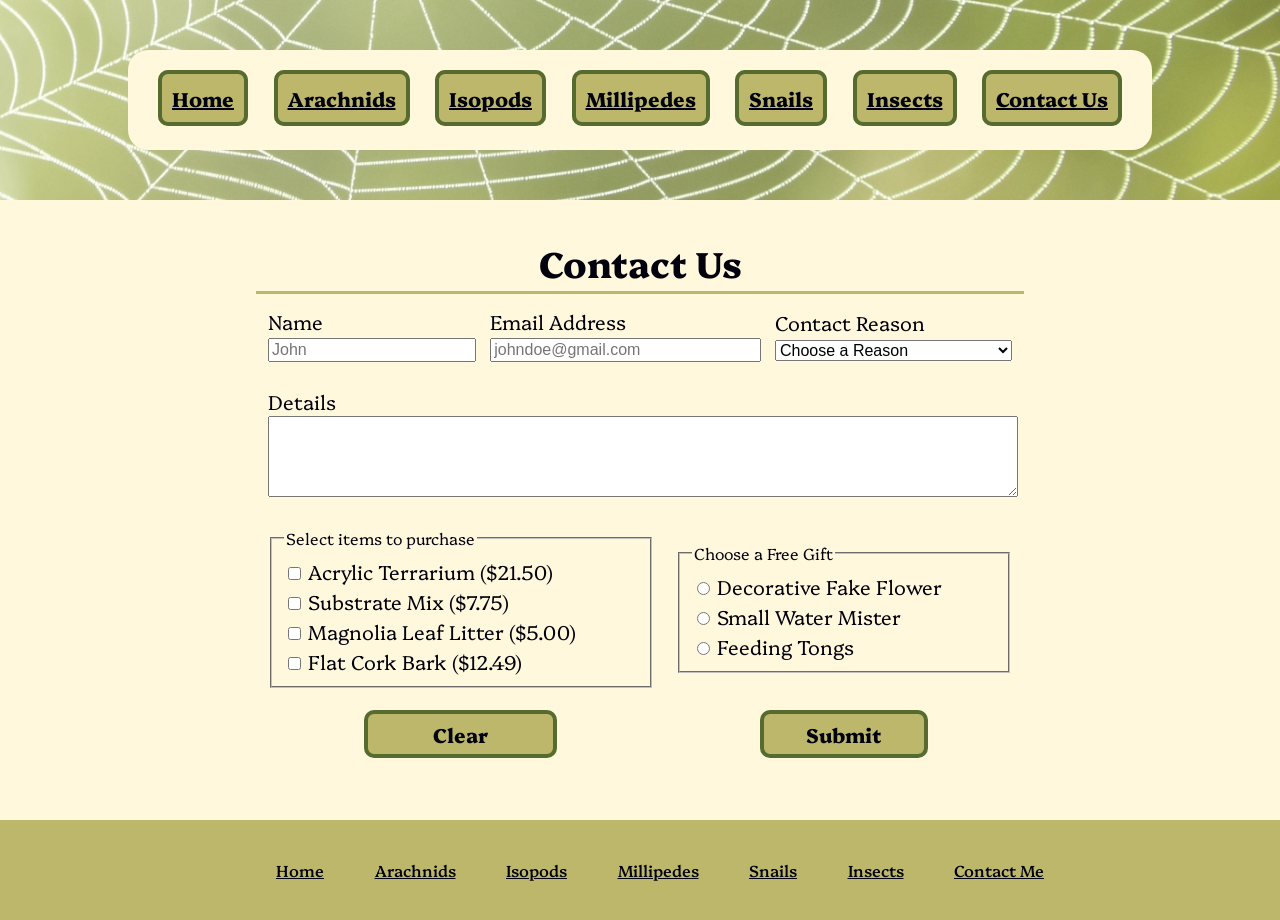
==== contactUs.html @ 62b7d374 "Add files via upload uploaded contactUs.html replaced index.html to include links to the new page" ====
<!DOCTYPE html>
<html lang="en-US">
    <head>
        <meta charset="UTF-8">
        <meta name="viewport" content="width=device-width, initial-scale=1.0">
        <meta name="keywords" content="Insects, spider, tarantula, scorpion, isopods, millipedes, snails">
        <meta name="description" content="A guide for finding, catching, and raising various invertebrates.">
        <link rel="stylesheet" href="CSS/styles.css">
        <title>Contact Us</title>
    </head>

    <body>
        <header>
            <nav role="navigation" aria-label="main menu site navigation">
                <ul>
                    <li>
                        <a href="index.html" title="Home page" class="button">Home</a></li>
                    <li>
                        <a href="arachnids.html" title="Arachnids" class="button">Arachnids</a></li>
                    <li>
                        <a href="isopods.html" title="Isopods" class="button">Isopods</a></li>
                    <li>
                        <a href="millipedes.html" title="Millipedes" class="button">Millipedes</a></li>
                    <li>
                        <a href="snails.html" title="Snails" class="button">Snails</a></li>
                    <li>
                        <a href="insects.html" title="Insects" class="button">Insects</a></li>
                    <li>
                        <a href="contactUs.html" title="Contact form" class="button">Contact Us</a></li>
                </ul>
            </nav>
        </header>

        <main class="contact-us-main">
            <h1>Contact Us</h1>
            <form id="contact-form">
                <!-- used tables to style & organize form elements -->
                <table>
                    <tr>
                        <td>
                            <label for="name">Name</label>
                            <input id="name" name="name" type="text" placeholder="John">
                        </td>
                        <td>
                            <label for="email">Email Address</label>
                            <input id="email" name="email" type="text" placeholder="johndoe@gmail.com">
                        </td>
                        <td>
                            <label for="reason">Contact Reason</label>
                            <select name="contact-reason" id="reason">
                                <option value="" selected>Choose a Reason</option>
                                <option value="question">Ask a Question</option>
                                <option value="purchase">Purchase Supplies</option>
                                <option value="bug">Report a Bug</option>
                                <option value="wrong-info">Correct Wrong Info</option>
                                <option value="other">Other</option>
                            </select>
                        </td>
                    </tr>
                </table>
                <table>
                    <tr>
                        <td>
                            <label for="comments">Details</label>
                            <textarea id="comments" rows="5"></textarea>
                        </td>
                    </tr>
                </table>
                <table>
                    <tr>
                        <td>
                            <fieldset id="order-checkbox">
                                <legend>Select items to purchase</legend>
            
                                <input type="checkbox" id="terrarium" name="order" value="21.50">
                                <label for="terrarium">Acrylic Terrarium ($21.50)</label>
            
                                <input type="checkbox" id="substrate" name="order" value="7.75">
                                <label for="substrate">Substrate Mix ($7.75)</label>
            
                                <input type="checkbox" id="leaf" name="order" value="5.00">
                                <label for="leaf">Magnolia Leaf Litter ($5.00)</label>
            
                                <input type="checkbox" id="bark" name="order" value="12.49">
                                <label for="bark">Flat Cork Bark ($12.49)</label>
                            </fieldset>
                        </td>
                        <td>
                            <fieldset id="gift-radio">
                                <legend>Choose a Free Gift</legend>
                                <input type="radio" id="flower" name="gift" value="flower">
                                <label for="flower">Decorative Fake Flower</label>
            
                                <input type="radio" id="mister" name="gift" value="mister">
                                <label for="mister">Small Water Mister</label>
            
                                <input type="radio" id="tongs" name="gift" value="tongs">
                                <label for="tongs">Feeding Tongs</label>
                            </fieldset>
                        </td>
                    </tr>
                    <tr>
                        <td>
                            <input type="reset" class="button" id="clear-bttn" value="Clear"></td>
                        <td>
                            <input type="submit" class="button" id="submit-bttn" value="Submit"></td>
                    </tr>
                </table>
            </form>

            <p hidden id="order-total"></p>
        </main>

        <footer>
            <ul>
                <li>
                    <a href="index.html" title="Home page" class="link">Home</a></li>
                <li>
                    <a href="arachnids.html" title="Arachnids" class="link">Arachnids</a></li>
                <li>
                    <a href="isopods.html" title="Isopods" class="link">Isopods</a></li>
                <li>
                    <a href="millipedes.html" title="Millipedes" class="link">Millipedes</a></li>
                <li>
                    <a href="snails.html" title="Snails" class="link">Snails</a></li>
                <li>
                    <a href="insects.html" title="Insects" class="link">Insects</a></li>
                <li>
                    <a href="contact.html" title="Contact form" class="link">Contact Me</a></li>
            </ul>
        </footer>

        <script src="JavaScript/formValidation.js"></script>
    </body>  
</html>
---- CSS/styles.css ----
/* ********** SITE COLORS **********
** #02020E (Black)
** #eb5e5e (Light Red)
** DarkRed
** Snow
** Cornsilk
** #DDA15E (Orange)
** #BC6C25 (Dark Orange)
** Khaki
** DarkKhaki
** DarkOliveGreen
** ********** FONTS ********** 
** Platypi, 300-800, 0-1 */ 

/* ********** FONTS *********** */
@import url('https://fonts.googleapis.com/css2?family=Platypi:ital,wght@0,300..800;1,300..800&display=swap');

/* ********** SITEWIDE STYLING ********** */
body {
    background-color: cornsilk;
    color: #02020E;
    font: 300 16px/1.5 Platypi, serif;
    /* centers entire page in viewport */
    margin: 0 auto;
    width: 100%;
}
header {
    width: 100%;
    height: 200px;
    background-image: url("../Images/spiderweb_5500w.png");
    background-size: cover;
    background-repeat: no-repeat;
}
main {
    width: 75%;
    margin: 0 auto;
}

h1 {
    font: 800 36px/1.5 Platypi, serif;
    text-align: center;
    margin-top: 35px;
    margin-bottom: 0;
    /* underline */
    padding-bottom: 2px;
    border-bottom: 3px solid darkkhaki;
}
h2 {
    font: 600 28px/1.5 Platypi, serif;
    margin-top: 24px; 
    margin-bottom: 0;
}
h3 {
    font: 500 24px/1.5 Platypi, serif;
    margin-top: 20px;
    margin-bottom: 0;
}
p {
    margin: 5px 0 10px 0;
}

/* SITE WIDE CLASSES */
.flex {
    /* turns container into a flexbox */
    display: flex;
    width: 100%;
}
.center {
    text-align: center;
    margin: 0 auto;
}
/* ********** MAIN SITE NAVIGATION ********** */
nav li, footer li { 
    /* removes li bullets */
    list-style-type: none;
}
nav {
    /* reference for nav ul */
    position: relative;
    height: 200px;
    width: 100%;
}
nav ul {
    /* puts li on one line */
    display: flex;
    /* background styling */
    width: 80%;
    height: 100px;
    background-color: cornsilk;
    border-radius: 20px;
    /* interal padding to push li from the edges*/
    box-sizing: border-box;
    padding: 30px;
    /* centers entire ul within header */
    margin: 0; /* removes default margins */
    position: absolute;
    top: 50%;
    left: 50%;
    transform: translate(-50%, -50%);
    /* horizontally centers li within ul */
    justify-content: space-between;
    /* vertically centers li within ul */
    align-items: center;
}
/* header button styling */
.button{
    /* adds internal padding to navigation links to create buttons */
    box-sizing: border-box;
    padding: 10px;
    background-color: darkkhaki;
    margin: 0;
    /* styles button border */
    border: 4px solid darkolivegreen;
    /* styles button text */
    font: 800 20px/1 Platypi, serif;
    color: #02020E;
    border-radius: 10px;
}
/* header link states */
.button:hover {
    background-color: #DDA15E;
    border-color: #BC6C25;
    color: #02020E;
}
.button:visited {
    background-color: khaki;
    border-color: darkkhaki;
    color: darkolivegreen;

}
.button:focus {
    background-color: #eb5e5e;
    border: 3px solid darkred;
    color: #02020E;
    padding: 9px;
    font-size: 19px;
}

footer {
    /* reference for footer ul */
    position: relative;
    width: 100%;
    height: 100px;
    background-color: darkkhaki;
    clear: both;
    margin-top: 50px;
}
footer ul {
    display: flex;
    width: 60%;
    /* centers ul in footer */
    margin: 0; /* removes default margins */
    position: absolute;
    top: 50%;
    left: 50%;
    transform: translate(-50%, -50%);
    /* horizontally centers li within ul */
    justify-content: space-between;
    /* vertically centers li within ul */
    align-items: center;
}
/* footer link states */
.link {
    font: 500 16px/1 Platypi, serif;
    color: #02020E;
}
.link:hover {
    color: darkred;
}
.link:visited {
    color: darkolivegreen;
}
.link:focus {
    color: #BC6C25;
}

/* ********** INDEX.HTML STYLING ********** */
/* CATETORIES - ARACHNIDS SECTION */
.flex img {
    /* allows flex item to shrink smaller than actual image size */
    min-width: 0;
    /* maintains aspect ratio */
    height: auto;
    /* adds margins between images */
    margin-right: 10px;
}
.flex img:nth-child(3){
    /* ensures images touch both edges of container */
    margin-right: 0;
}
.arachnid_section {
    /* removes extra gap between Arachnids <h3> and Critter Categories <h2> */
    margin-top: -12px;
}

/* CATEGORIES - ISOPODS & INSECTS SECTIONS */
.float_left {
    float: left;
    margin-right: 15px;
    margin-top: 12px;
}
section[title="Insects"] {
    /* clears the following section of the float */
    clear: left;
}
.isopods_h3, .insects_h3 {
    /* moves h3 lower for floated images */
    margin-bottom: -10px;
}
section[title="Insects"]::after {
    /* CLEARFIX: makes container fit floated mantis image b/c text is smaller */
    content: "";
    display: table;
    clear: both;
}

/* ********** CONTACT FORM STYLING ********** */
label {
    font-size: 20px;
}
input, select {
    font-size: 16px; 
}
textarea, input[type="text"], select {
    width: 100%;
}
input[type="submit"], input[type="reset"] {
    width: 50%;
    display: block;
    margin: 0 auto;
}

table {
    width: 100%;
}
td {
    box-sizing: border-box;
    padding: 10px;
}


#order-checkbox > label::after,
#gift-radio > label::after {
    /* forces each label onto it's own line*/
    content: "";
    display: block;
}

.contact-us-main {
    width: 60%;
}

#order-total {
    font-size: 20px;
    text-align: center;
}
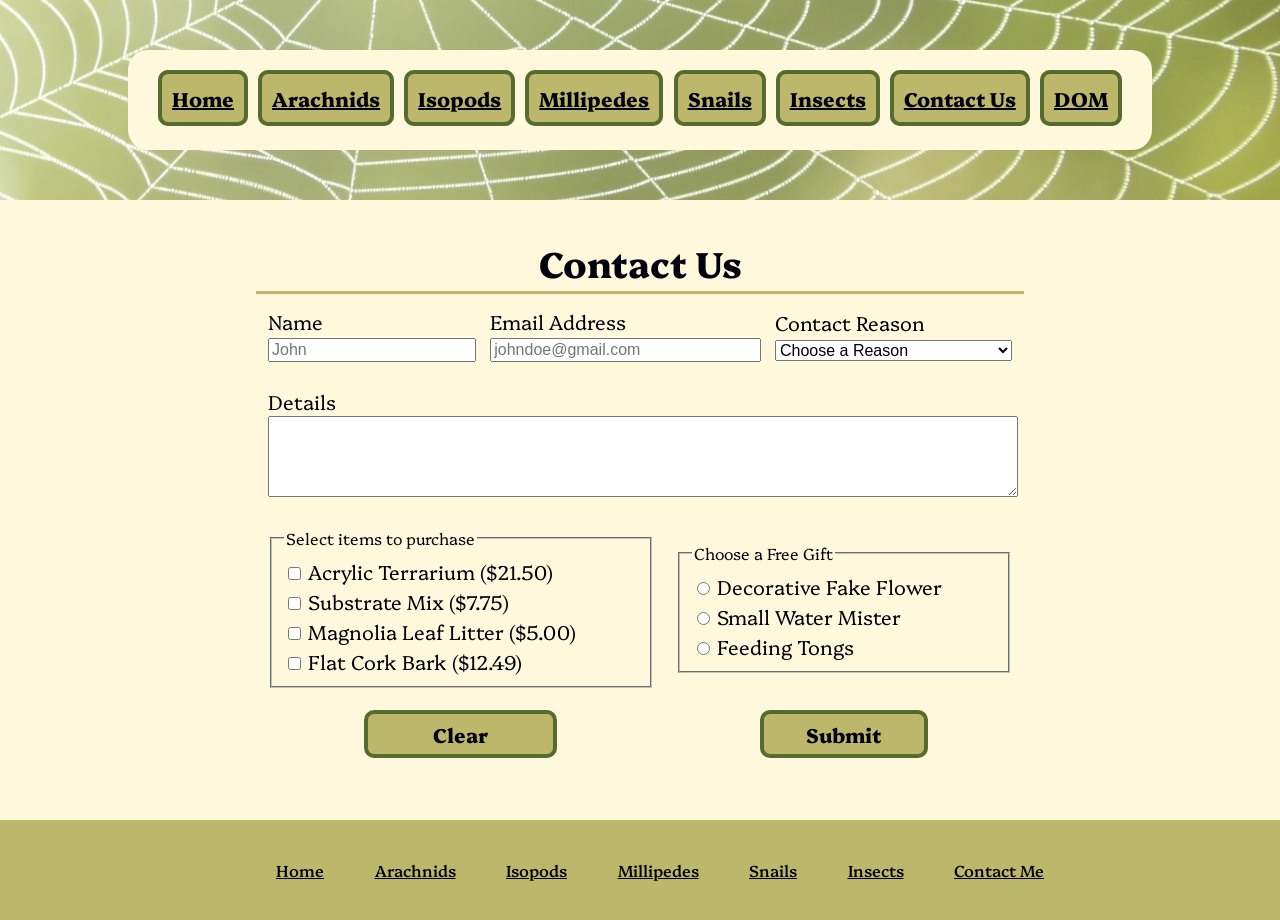
==== commit 584410fa: "Replace Pages Replaced the contactUs & index HTML pages to include links to the new manipulatingDOM." ====
--- a/contactUs.html
+++ b/contactUs.html
@@ -27,6 +27,8 @@
                         <a href="insects.html" title="Insects" class="button">Insects</a></li>
                     <li>
                         <a href="contactUs.html" title="Contact form" class="button">Contact Us</a></li>
+                    <li>
+                        <a href="manipulatingDOM.html" title="Manipulating dom" class="button">DOM</a></li>
                 </ul>
             </nav>
         </header>
